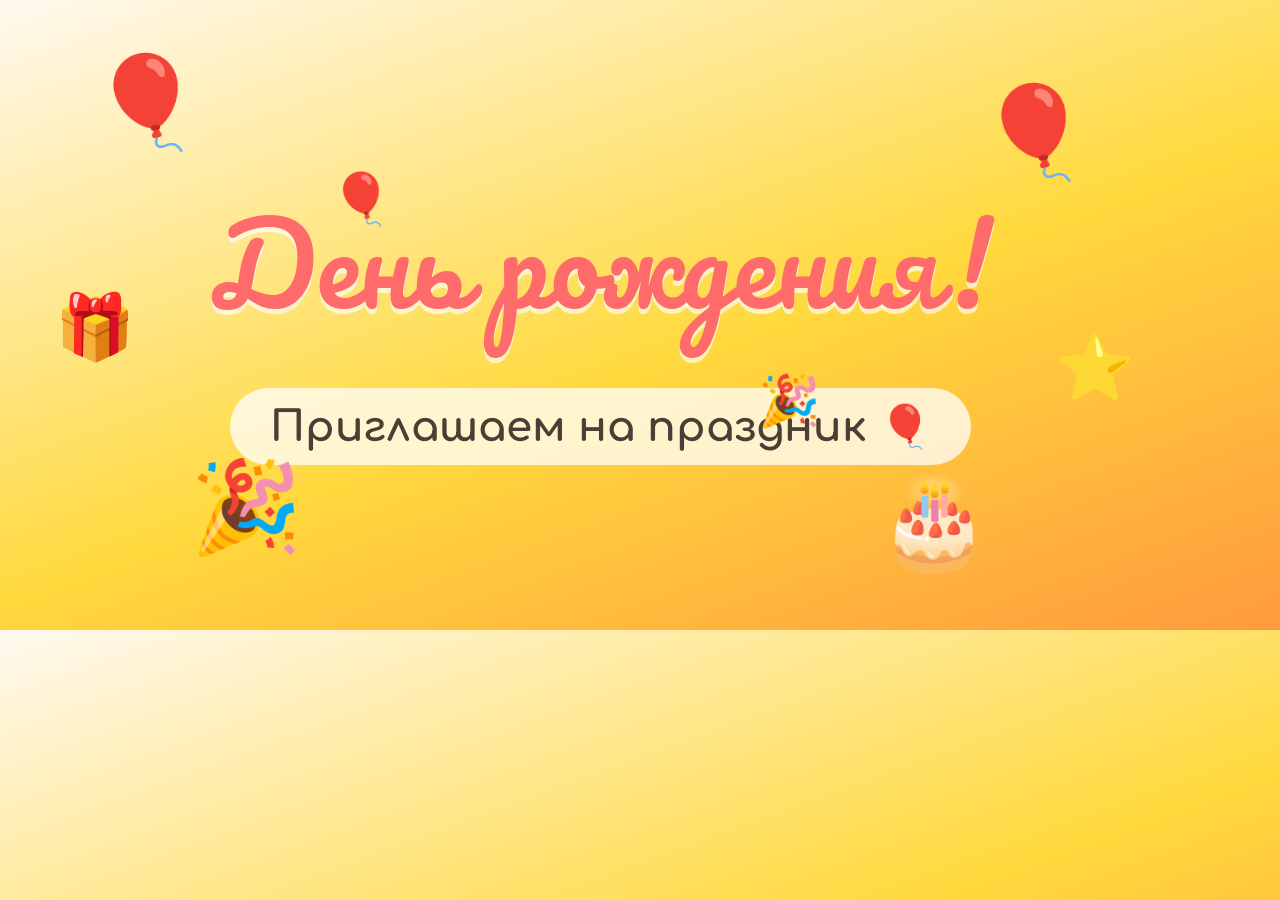
==== og-preview.html @ 2e14075d "feat: Open Graph превью для мессенджеров — карточка 1200x630" ====
<!doctype html>
<!-- Временный файл для генерации og-image.png (1200×630) через headless Chrome.
     После генерации можно удалить. -->
<html lang="ru">
<head>
<meta charset="utf-8">
<link href="https://fonts.googleapis.com/css2?family=Pacifico&family=Comfortaa:wght@700&display=swap" rel="stylesheet">
<style>
  * { margin: 0; box-sizing: border-box; }
  body {
    width: 1200px;
    height: 630px;
    background: linear-gradient(160deg, #fff9f0 0%, #ffd93d 55%, #ff9a3d 100%);
    display: flex;
    flex-direction: column;
    align-items: center;
    justify-content: center;
    font-family: 'Comfortaa', sans-serif;
    color: #4a3f35;
    position: relative;
    overflow: hidden;
  }
  .emoji { position: absolute; font-size: 90px; }
  .invite {
    font-family: 'Pacifico', cursive;
    font-size: 110px;
    color: #ff6b6b;
    text-shadow: 0 5px 0 rgba(255, 255, 255, 0.65);
  }
  .sub {
    font-size: 42px;
    font-weight: 700;
    margin-top: 30px;
    background: rgba(255, 255, 255, 0.75);
    padding: 14px 40px;
    border-radius: 999px;
  }
</style>
</head>
<body>
  <span class="emoji" style="top:50px;left:90px">🎈</span>
  <span class="emoji" style="top:80px;right:110px">🎈</span>
  <span class="emoji" style="bottom:70px;left:190px">🎉</span>
  <span class="emoji" style="bottom:55px;right:210px">🎂</span>
  <span class="emoji" style="top:290px;left:55px;font-size:64px">🎁</span>
  <span class="emoji" style="top:330px;right:65px;font-size:64px">⭐</span>
  <span class="emoji" style="top:170px;left:330px;font-size:50px">🎈</span>
  <span class="emoji" style="bottom:200px;right:380px;font-size:50px">🎉</span>

  <div class="invite">День рождения!</div>
  <div class="sub">Приглашаем на праздник 🎈</div>
</body>
</html>
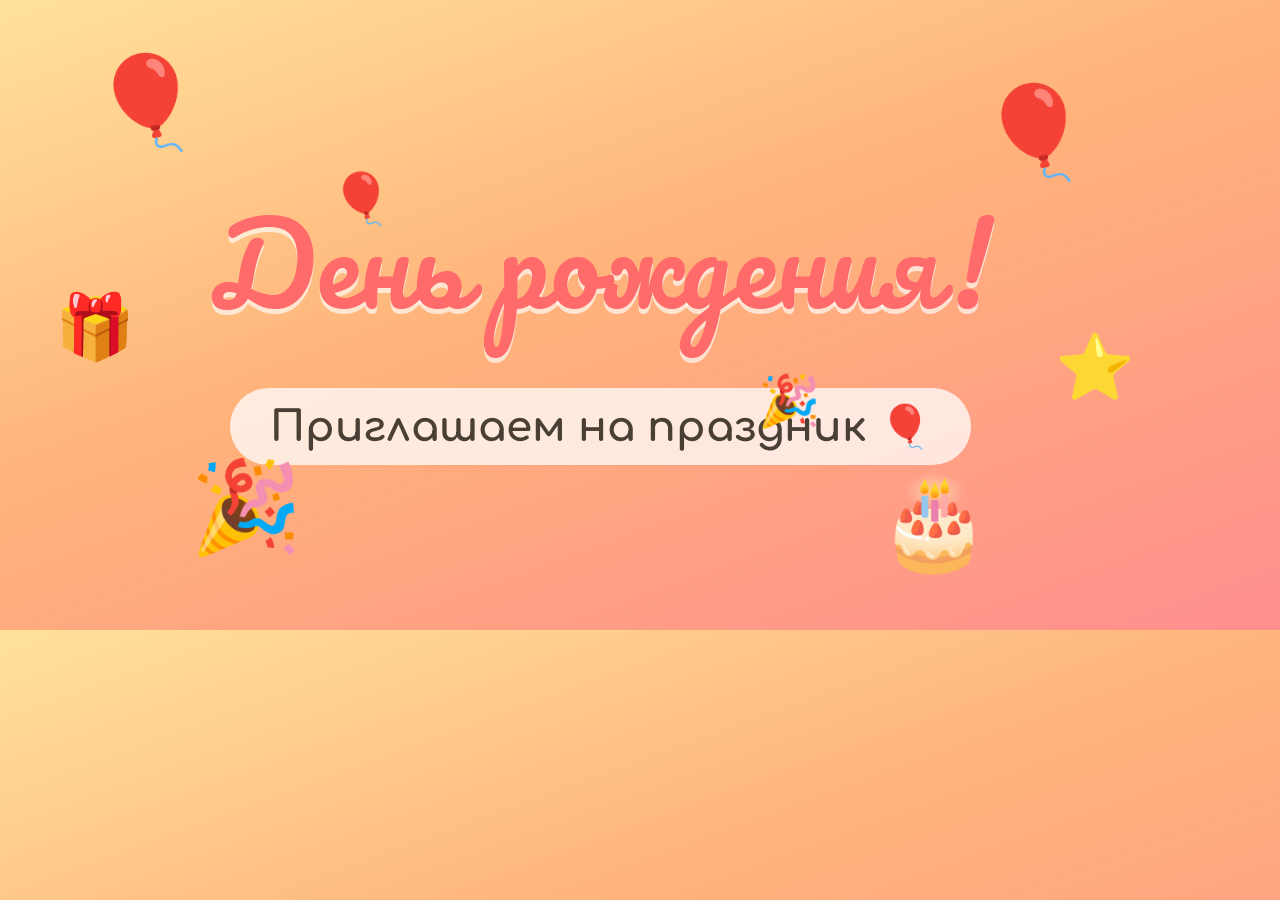
==== commit f5065b2c: "fix: фон og-image — градиент как у hero-секции" ====
--- a/og-preview.html
+++ b/og-preview.html
@@ -10,7 +10,7 @@
   body {
     width: 1200px;
     height: 630px;
-    background: linear-gradient(160deg, #fff9f0 0%, #ffd93d 55%, #ff9a3d 100%);
+    background: linear-gradient(160deg, #ffe29a 0%, #ffb37a 45%, #ff8e8e 100%);
     display: flex;
     flex-direction: column;
     align-items: center;
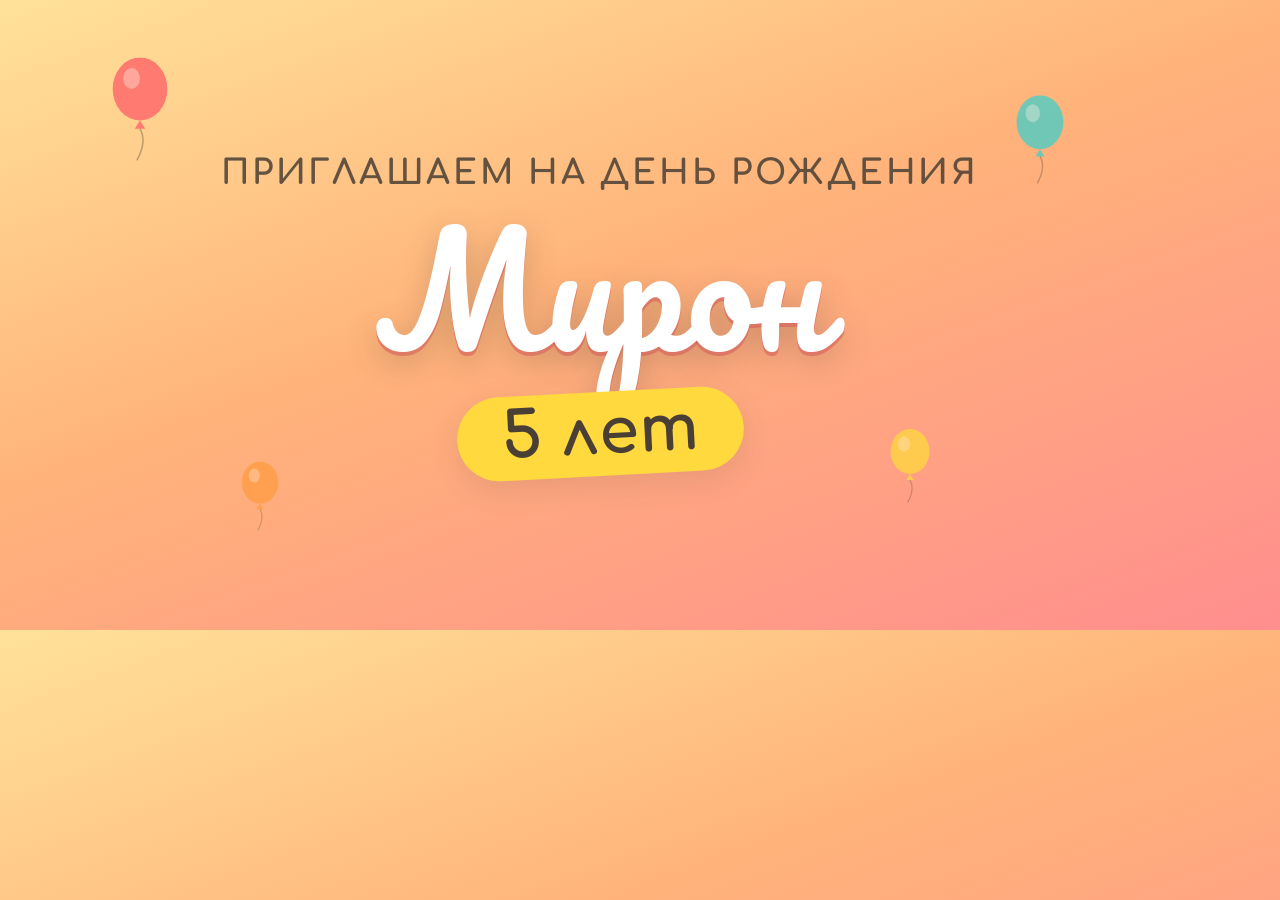
==== commit 0478395e: "feat: og-превью в стиле hero-блока — имя, возраст, шарики, без даты" ====
--- a/og-preview.html
+++ b/og-preview.html
@@ -19,35 +19,74 @@
     color: #4a3f35;
     position: relative;
     overflow: hidden;
+    text-align: center;
   }
-  .emoji { position: absolute; font-size: 90px; }
+  .balloon { position: absolute; }
   .invite {
+    font-weight: 700;
+    font-size: 34px;
+    letter-spacing: 0.08em;
+    text-transform: uppercase;
+    opacity: 0.85;
+  }
+  .name {
     font-family: 'Pacifico', cursive;
-    font-size: 110px;
-    color: #ff6b6b;
-    text-shadow: 0 5px 0 rgba(255, 255, 255, 0.65);
+    font-weight: 400;
+    font-size: 150px;
+    line-height: 1.15;
+    color: #ffffff;
+    text-shadow: 0 4px 0 rgba(214, 90, 90, 0.55), 0 10px 30px rgba(74, 63, 53, 0.25);
+    margin: 10px 0 18px;
   }
-  .sub {
-    font-size: 42px;
+  .age {
+    display: inline-block;
     font-weight: 700;
-    margin-top: 30px;
-    background: rgba(255, 255, 255, 0.75);
-    padding: 14px 40px;
+    font-size: 64px;
+    background: #ffd93d;
     border-radius: 999px;
+    padding: 0.1em 0.7em;
+    box-shadow: 0 10px 30px rgba(74, 63, 53, 0.12);
+    transform: rotate(-3deg);
   }
 </style>
 </head>
 <body>
-  <span class="emoji" style="top:50px;left:90px">🎈</span>
-  <span class="emoji" style="top:80px;right:110px">🎈</span>
-  <span class="emoji" style="bottom:70px;left:190px">🎉</span>
-  <span class="emoji" style="bottom:55px;right:210px">🎂</span>
-  <span class="emoji" style="top:290px;left:55px;font-size:64px">🎁</span>
-  <span class="emoji" style="top:330px;right:65px;font-size:64px">⭐</span>
-  <span class="emoji" style="top:170px;left:330px;font-size:50px">🎈</span>
-  <span class="emoji" style="bottom:200px;right:380px;font-size:50px">🎉</span>
+  <!-- Шарики — та же SVG-разметка, что генерирует script.js в hero -->
+  <div class="balloon" style="top:60px;left:110px;transform:scale(1.05);opacity:0.85">
+    <svg viewBox="0 0 60 100" width="60" height="100">
+      <ellipse cx="30" cy="30" rx="26" ry="30" fill="#ff6b6b"/>
+      <ellipse cx="22" cy="20" rx="8" ry="10" fill="rgba(255,255,255,0.35)"/>
+      <polygon points="30,60 25,68 35,68" fill="#ff6b6b"/>
+      <path d="M30 68 q7 12 -3 30" stroke="rgba(74,63,53,0.4)" stroke-width="1.5" fill="none"/>
+    </svg>
+  </div>
+  <div class="balloon" style="top:90px;right:130px;transform:scale(0.9);opacity:0.8">
+    <svg viewBox="0 0 60 100" width="60" height="100">
+      <ellipse cx="30" cy="30" rx="26" ry="30" fill="#4ecdc4"/>
+      <ellipse cx="22" cy="20" rx="8" ry="10" fill="rgba(255,255,255,0.35)"/>
+      <polygon points="30,60 25,68 35,68" fill="#4ecdc4"/>
+      <path d="M30 68 q7 12 -3 30" stroke="rgba(74,63,53,0.4)" stroke-width="1.5" fill="none"/>
+    </svg>
+  </div>
+  <div class="balloon" style="bottom:80px;left:230px;transform:scale(0.7);opacity:0.7">
+    <svg viewBox="0 0 60 100" width="60" height="100">
+      <ellipse cx="30" cy="30" rx="26" ry="30" fill="#ff9a3d"/>
+      <ellipse cx="22" cy="20" rx="8" ry="10" fill="rgba(255,255,255,0.35)"/>
+      <polygon points="30,60 25,68 35,68" fill="#ff9a3d"/>
+      <path d="M30 68 q7 12 -3 30" stroke="rgba(74,63,53,0.4)" stroke-width="1.5" fill="none"/>
+    </svg>
+  </div>
+  <div class="balloon" style="bottom:110px;right:260px;transform:scale(0.75);opacity:0.75">
+    <svg viewBox="0 0 60 100" width="60" height="100">
+      <ellipse cx="30" cy="30" rx="26" ry="30" fill="#ffd93d"/>
+      <ellipse cx="22" cy="20" rx="8" ry="10" fill="rgba(255,255,255,0.35)"/>
+      <polygon points="30,60 25,68 35,68" fill="#ffd93d"/>
+      <path d="M30 68 q7 12 -3 30" stroke="rgba(74,63,53,0.4)" stroke-width="1.5" fill="none"/>
+    </svg>
+  </div>
 
-  <div class="invite">День рождения!</div>
-  <div class="sub">Приглашаем на праздник 🎈</div>
+  <p class="invite">Приглашаем на день рождения</p>
+  <h1 class="name">Мирон</h1>
+  <div class="age">5 лет</div>
 </body>
 </html>
